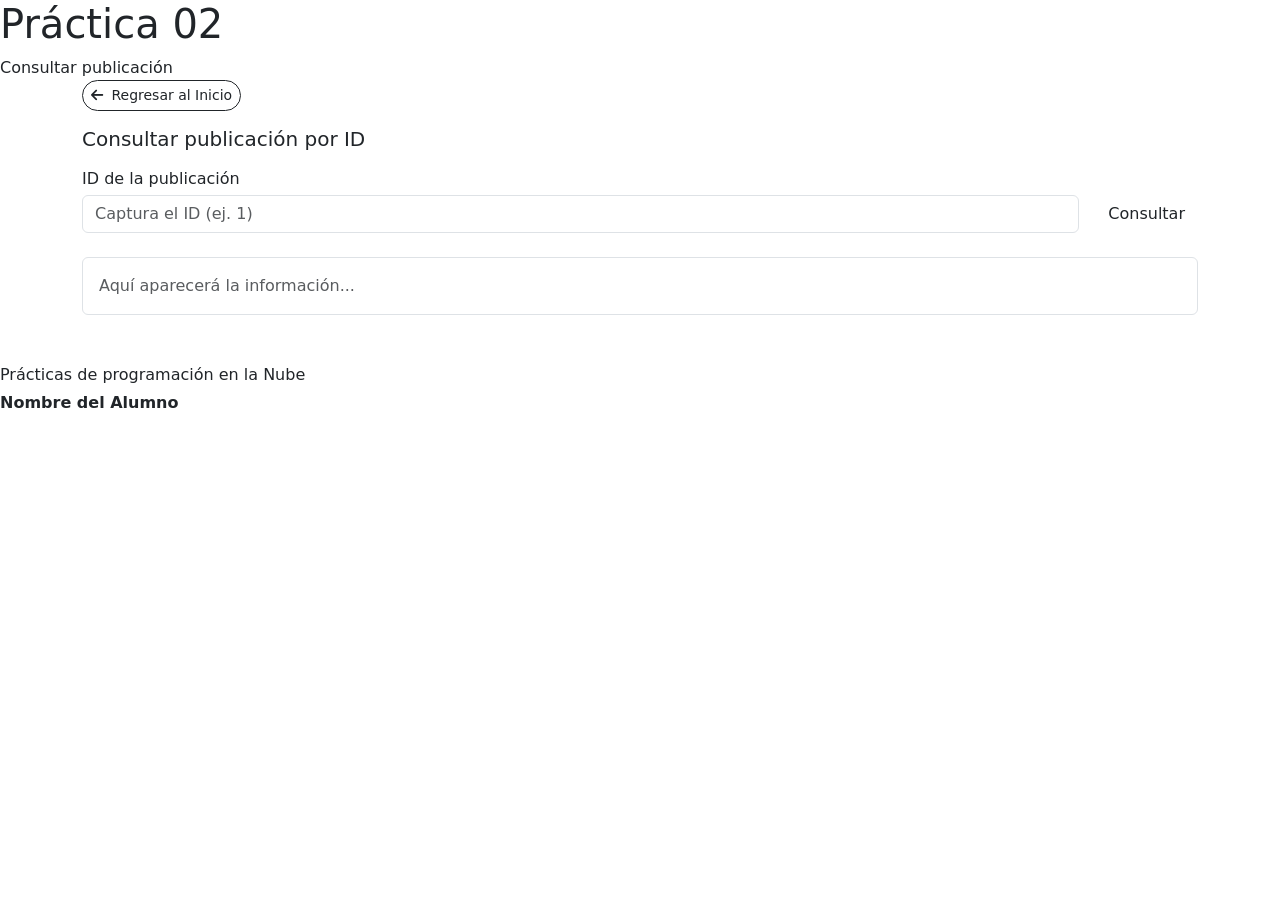
==== practica2.html @ 40e31bf3 "Add files via upload" ====
<!DOCTYPE html>
<html lang="es">
<head>
    <meta charset="UTF-8">
    <meta name="viewport" content="width=device-width, initial-scale=1.0">
    <title>Práctica 02</title>

    <!-- Bootstrap CSS (Usando la misma versión estable que en la P1) -->
    <link href="https://cdn.jsdelivr.net/npm/bootstrap@5.3.8/dist/css/bootstrap.min.css" 
          rel="stylesheet" 
          integrity="sha384-sRIl4kxILFvY47J16cr9ZwB07vP4J8+LH7qKQnuqkuIAvNWLzeN8tE5YBujZqJLB" 
          crossorigin="anonymous">

    <!-- FontAwesome para los iconos -->
    <link rel="stylesheet" href="https://cdnjs.cloudflare.com/ajax/libs/font-awesome/6.4.0/css/all.min.css">
    
    <!-- Tu CSS unificado -->
    <link rel="stylesheet" href="style.css">
</head>

<body>

    <!-- Encabezado unificado -->
    <header class="hero-section">
        <h1>Práctica 02</h1>
        <p class="mb-0">Consultar publicación</p>
    </header>

    <div class="container mb-5">
        
        <!-- Botón para regresar al index -->
        <a href="index.html" class="btn btn-outline-dark btn-sm mb-3 rounded-pill">
            <i class="fas fa-arrow-left me-1"></i> Regresar al Inicio
        </a>

        <!-- Contenedor principal (tarjeta blanca) -->
        <div class="main-card">
            
            <!-- Usamos la clase search-box que definimos en style.css -->
            <div class="search-box">
                <h5 class="mb-3">Consultar publicación por ID</h5>
                
                <div class="d-flex align-items-end">
                    <div class="flex-grow-1 me-3">
                        <label for="id" class="form-label mb-1">ID de la publicación</label>
                        <input type="number" id="id" class="form-control" placeholder="Captura el ID (ej. 1)">
                    </div>
                    <button class="btn btn-custom" onclick="consultar()">Consultar</button>
                </div>
                
                <!-- Contenedor para mostrar el resultado de la consulta -->
                <div class="mt-4">
                    <p id="resultado" class="p-3 bg-white border rounded mb-0 text-muted">
                        Aquí aparecerá la información...
                    </p>
                </div>
            </div>

        </div>

    </div>

    <!-- Footer unificado -->
    <footer>
        <p class="mb-1">Prácticas de programación en la Nube</p>
        <p class="mb-0 fw-bold">Nombre del Alumno</p>
    </footer>

    <!-- Scripts al final del body -->
    <script src="https://cdn.jsdelivr.net/npm/bootstrap@5.3.8/dist/js/bootstrap.bundle.min.js" 
            integrity="sha384-FKyoEForCGlyvwx9Hj09JcYn3nv7wiPVlz7YYwJrWVcXK/BmnVDxM+D2scQbITxI" 
            crossorigin="anonymous"></script>
            
    <!-- Tu script de la práctica 2 -->
    <script src="../JS/prac2.js"></script>
</body>
</html>
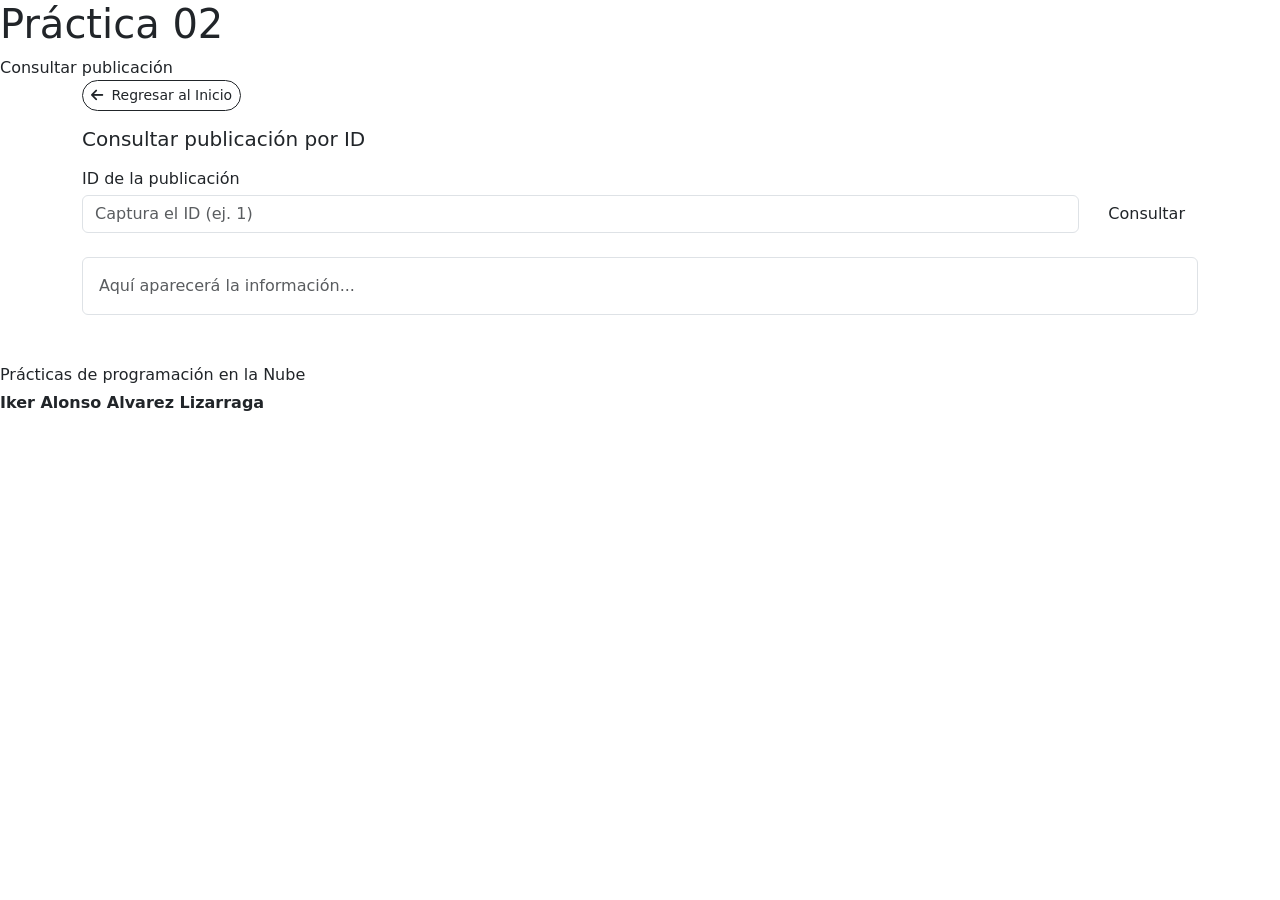
==== commit d21df116: "Update practica2.html cambio de nombre" ====
--- a/practica2.html
+++ b/practica2.html
@@ -63,7 +63,7 @@
     <!-- Footer unificado -->
     <footer>
         <p class="mb-1">Prácticas de programación en la Nube</p>
-        <p class="mb-0 fw-bold">Nombre del Alumno</p>
+        <p class="mb-0 fw-bold">Iker Alonso Alvarez Lizarraga</p>
     </footer>
 
     <!-- Scripts al final del body -->
@@ -74,4 +74,4 @@
     <!-- Tu script de la práctica 2 -->
     <script src="../JS/prac2.js"></script>
 </body>
-</html>+</html>
